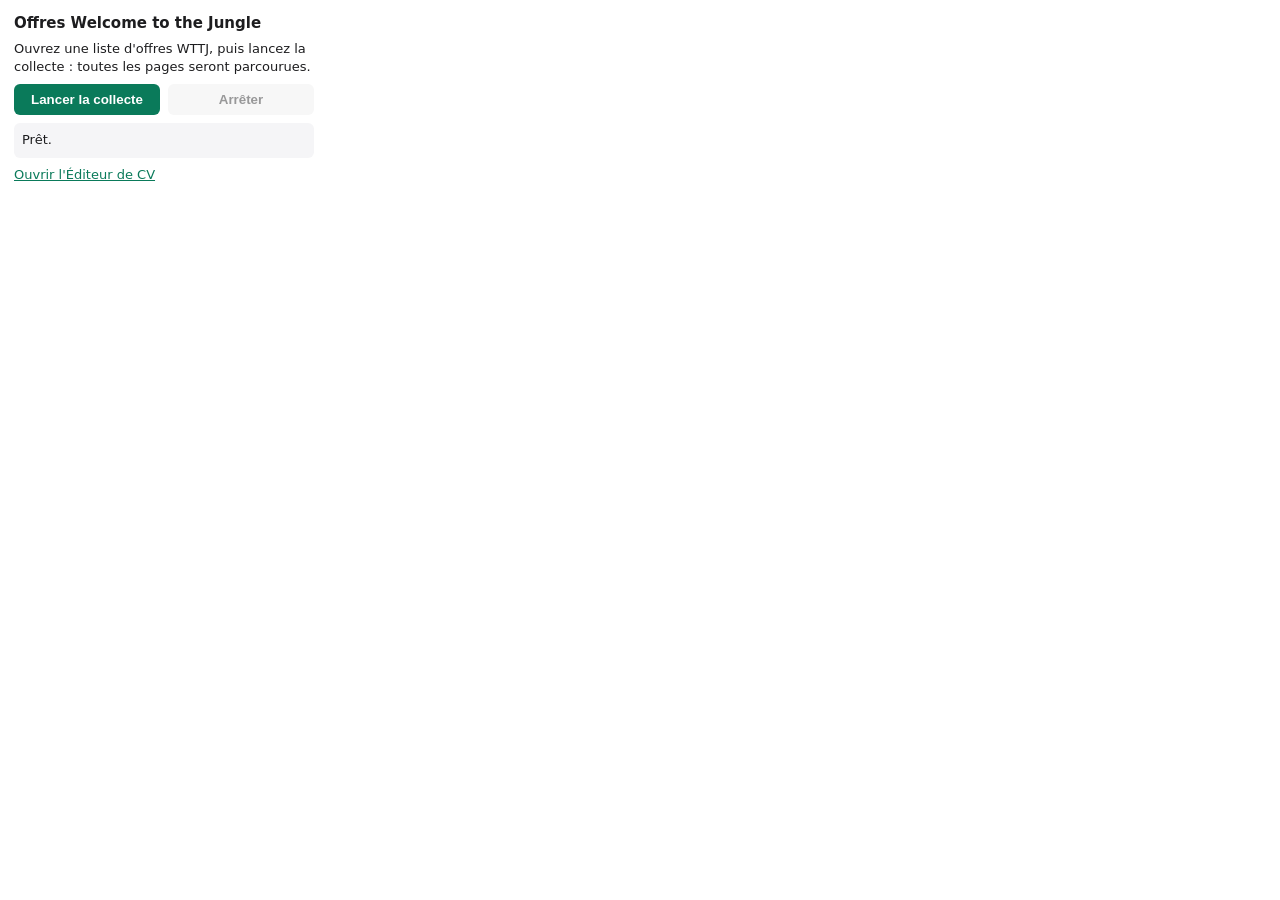
==== extension/popup.html @ bdff7991 "feat: extension Chrome de collecte des offres WTTJ + panneau « Offres collectées » - extension/ : pa" ====
<!doctype html>
<html lang="fr">
<head>
  <meta charset="utf-8">
  <style>
    body { width: 300px; margin: 0; padding: 14px; font: 13px system-ui, sans-serif; color: #1d1d1f; }
    h1 { font-size: 15px; margin: 0 0 8px; }
    p { margin: 8px 0; line-height: 1.4; }
    .row { display: flex; gap: 8px; }
    button { flex: 1; padding: 8px; border: 0; border-radius: 6px; background: #0a7a5a; color: #fff; font-weight: 600; cursor: pointer; }
    button.ghost { background: #eee; color: #1d1d1f; }
    button:disabled { opacity: .45; cursor: default; }
    #status { background: #f5f5f7; border-radius: 6px; padding: 8px; min-height: 18px; }
    a { color: #0a7a5a; }
  </style>
</head>
<body>
  <h1>Offres Welcome to the Jungle</h1>
  <p id="hint">Ouvrez une liste d'offres WTTJ, puis lancez la collecte : toutes les pages seront parcourues.</p>
  <div class="row">
    <button id="start" type="button">Lancer la collecte</button>
    <button id="stop" class="ghost" type="button" disabled>Arrêter</button>
  </div>
  <p id="status">Prêt.</p>
  <p><a href="http://localhost:3333" target="_blank">Ouvrir l'Éditeur de CV</a></p>
  <script src="popup.js"></script>
</body>
</html>
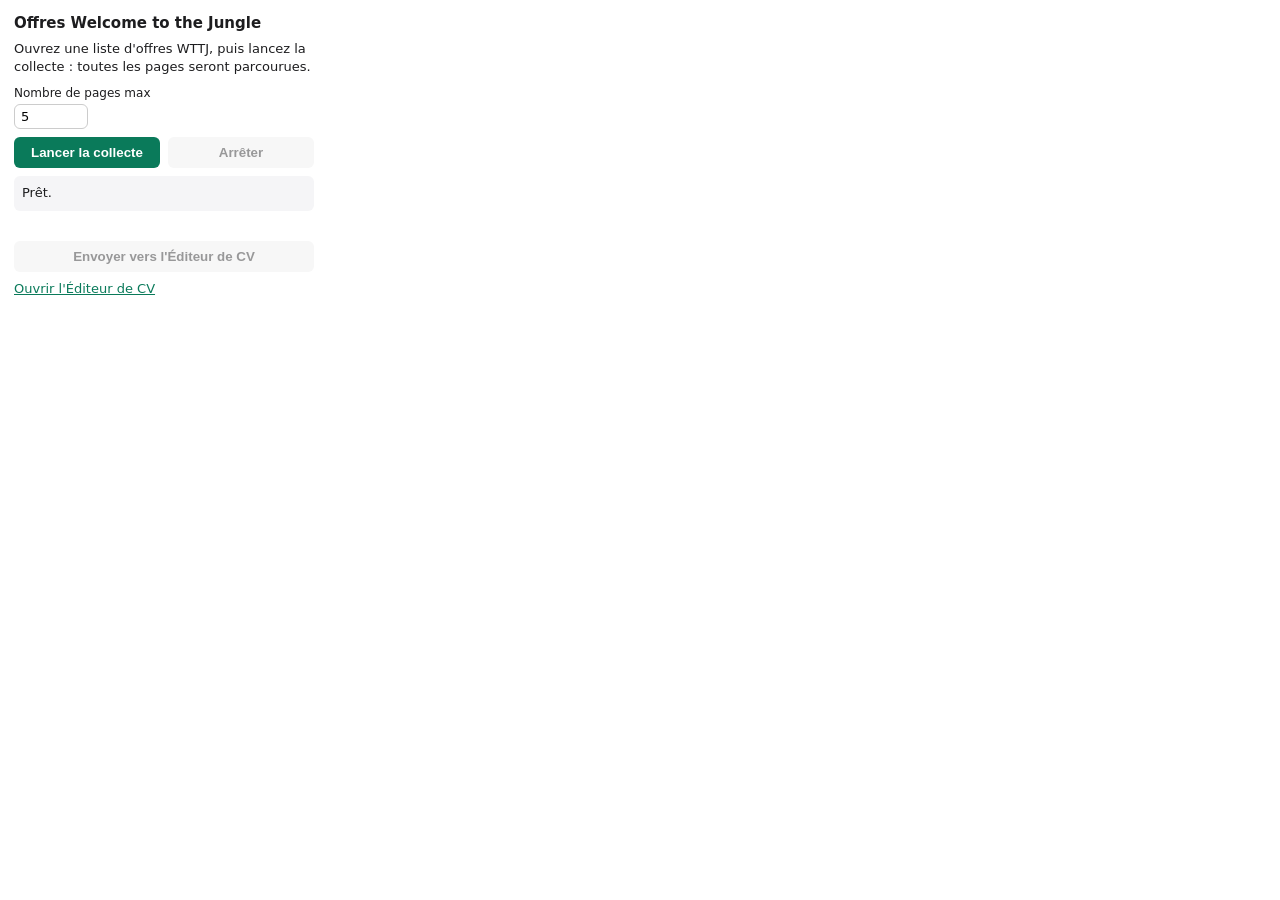
==== commit a4307b41: "feat(extension): limite de pages, envoi manuel, raisons des échecs et pause si WTTJ bloque - popup :" ====
--- a/extension/popup.html
+++ b/extension/popup.html
@@ -6,23 +6,33 @@
     body { width: 300px; margin: 0; padding: 14px; font: 13px system-ui, sans-serif; color: #1d1d1f; }
     h1 { font-size: 15px; margin: 0 0 8px; }
     p { margin: 8px 0; line-height: 1.4; }
-    .row { display: flex; gap: 8px; }
+    label { display: block; font-size: 12px; margin: 10px 0 4px; }
+    input[type="number"] { width: 60px; padding: 4px 6px; border: 1px solid #ccc; border-radius: 6px; font: inherit; }
+    .row { display: flex; gap: 8px; margin-top: 8px; }
     button { flex: 1; padding: 8px; border: 0; border-radius: 6px; background: #0a7a5a; color: #fff; font-weight: 600; cursor: pointer; }
     button.ghost { background: #eee; color: #1d1d1f; }
     button:disabled { opacity: .45; cursor: default; }
     #status { background: #f5f5f7; border-radius: 6px; padding: 8px; min-height: 18px; }
+    #status.error { background: #fdecea; color: #a4262c; }
+    #counts { font-size: 12px; color: #555; margin: 6px 0 0; min-height: 14px; }
     a { color: #0a7a5a; }
   </style>
 </head>
 <body>
   <h1>Offres Welcome to the Jungle</h1>
   <p id="hint">Ouvrez une liste d'offres WTTJ, puis lancez la collecte : toutes les pages seront parcourues.</p>
+  <label for="maxPages">Nombre de pages max</label>
+  <input type="number" id="maxPages" min="1" max="30" value="5">
   <div class="row">
     <button id="start" type="button">Lancer la collecte</button>
     <button id="stop" class="ghost" type="button" disabled>Arrêter</button>
   </div>
   <p id="status">Prêt.</p>
-  <p><a href="http://localhost:3333" target="_blank">Ouvrir l'Éditeur de CV</a></p>
+  <p id="counts"></p>
+  <div class="row">
+    <button id="send" class="ghost" type="button" disabled>Envoyer vers l'Éditeur de CV</button>
+  </div>
+  <p><a id="appLink" href="http://localhost:4000" target="_blank">Ouvrir l'Éditeur de CV</a></p>
   <script src="popup.js"></script>
 </body>
 </html>
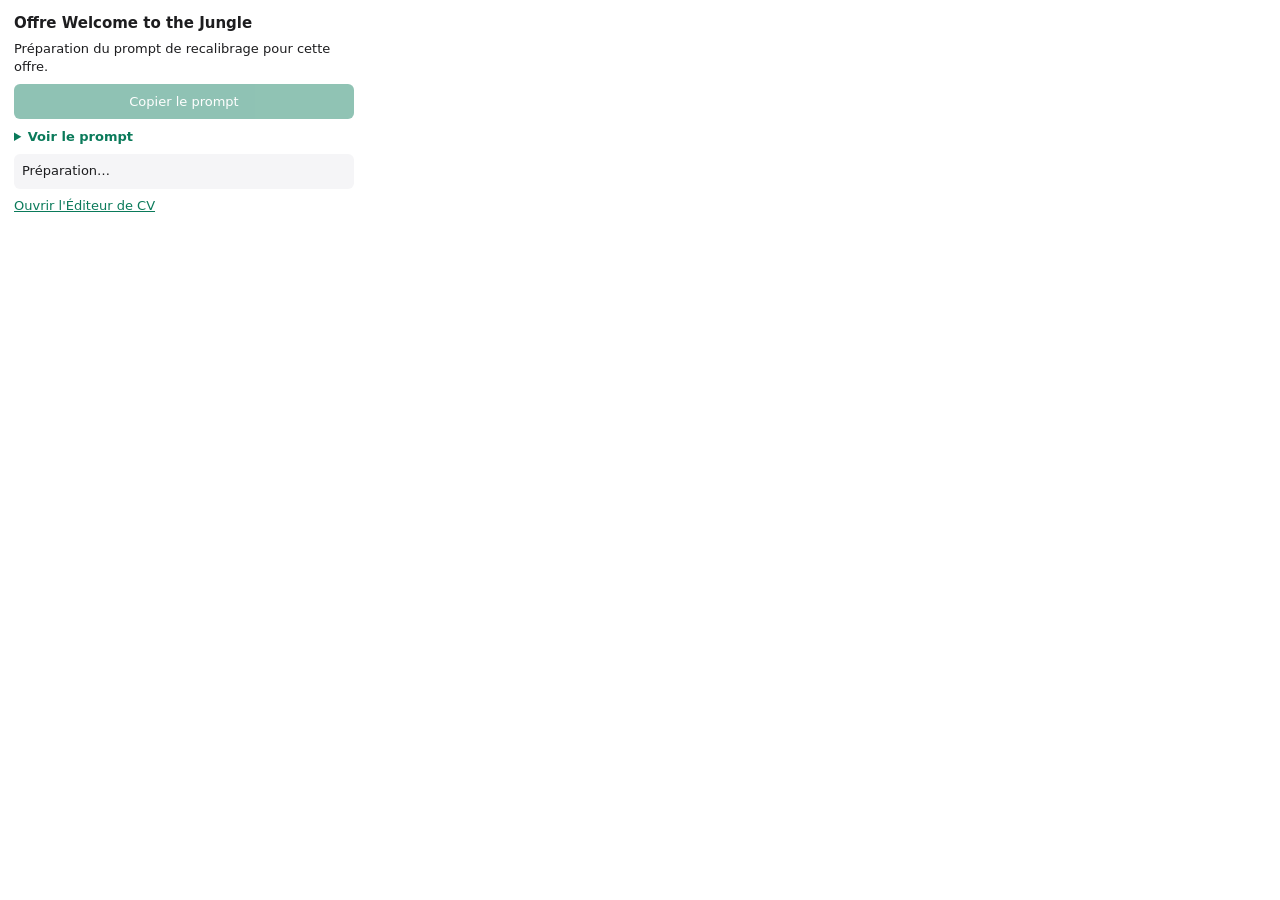
==== commit a4027250: "feat(extension): copier le prompt de recalibrage depuis la fiche de poste WTTJ L'extension ne collec" ====
--- a/extension/popup.html
+++ b/extension/popup.html
@@ -3,35 +3,28 @@
 <head>
   <meta charset="utf-8">
   <style>
-    body { width: 300px; margin: 0; padding: 14px; font: 13px system-ui, sans-serif; color: #1d1d1f; }
+    body { width: 340px; margin: 0; padding: 14px; font: 13px system-ui, sans-serif; color: #1d1d1f; }
     h1 { font-size: 15px; margin: 0 0 8px; }
     p { margin: 8px 0; line-height: 1.4; }
-    label { display: block; font-size: 12px; margin: 10px 0 4px; }
-    input[type="number"] { width: 60px; padding: 4px 6px; border: 1px solid #ccc; border-radius: 6px; font: inherit; }
-    .row { display: flex; gap: 8px; margin-top: 8px; }
-    button { flex: 1; padding: 8px; border: 0; border-radius: 6px; background: #0a7a5a; color: #fff; font-weight: 600; cursor: pointer; }
-    button.ghost { background: #eee; color: #1d1d1f; }
+    button { width: 100%; padding: 10px; border: 0; border-radius: 6px; background: #0a7a5a; color: #fff; font-weight: 600; cursor: pointer; font: inherit; }
     button:disabled { opacity: .45; cursor: default; }
-    #status { background: #f5f5f7; border-radius: 6px; padding: 8px; min-height: 18px; }
+    details { margin-top: 10px; }
+    summary { cursor: pointer; color: #0a7a5a; font-weight: 600; }
+    textarea#prompt { width: 100%; height: 220px; margin-top: 8px; box-sizing: border-box; font: 11px/1.4 ui-monospace, SFMono-Regular, Menlo, monospace; resize: vertical; }
+    #status { background: #f5f5f7; border-radius: 6px; padding: 8px; min-height: 18px; margin-top: 10px; }
     #status.error { background: #fdecea; color: #a4262c; }
-    #counts { font-size: 12px; color: #555; margin: 6px 0 0; min-height: 14px; }
     a { color: #0a7a5a; }
   </style>
 </head>
 <body>
-  <h1>Offres Welcome to the Jungle</h1>
-  <p id="hint">Ouvrez une liste d'offres WTTJ, puis lancez la collecte : toutes les pages seront parcourues.</p>
-  <label for="maxPages">Nombre de pages max</label>
-  <input type="number" id="maxPages" min="1" max="30" value="5">
-  <div class="row">
-    <button id="start" type="button">Lancer la collecte</button>
-    <button id="stop" class="ghost" type="button" disabled>Arrêter</button>
-  </div>
-  <p id="status">Prêt.</p>
-  <p id="counts"></p>
-  <div class="row">
-    <button id="send" class="ghost" type="button" disabled>Envoyer vers l'Éditeur de CV</button>
-  </div>
+  <h1>Offre Welcome to the Jungle</h1>
+  <p id="hint">Préparation du prompt de recalibrage pour cette offre.</p>
+  <button id="copyPromptBtn" type="button" disabled>Copier le prompt</button>
+  <details id="promptDetails">
+    <summary>Voir le prompt</summary>
+    <textarea id="prompt" readonly spellcheck="false"></textarea>
+  </details>
+  <p id="status">Préparation…</p>
   <p><a id="appLink" href="http://localhost:4000" target="_blank">Ouvrir l'Éditeur de CV</a></p>
   <script src="popup.js"></script>
 </body>
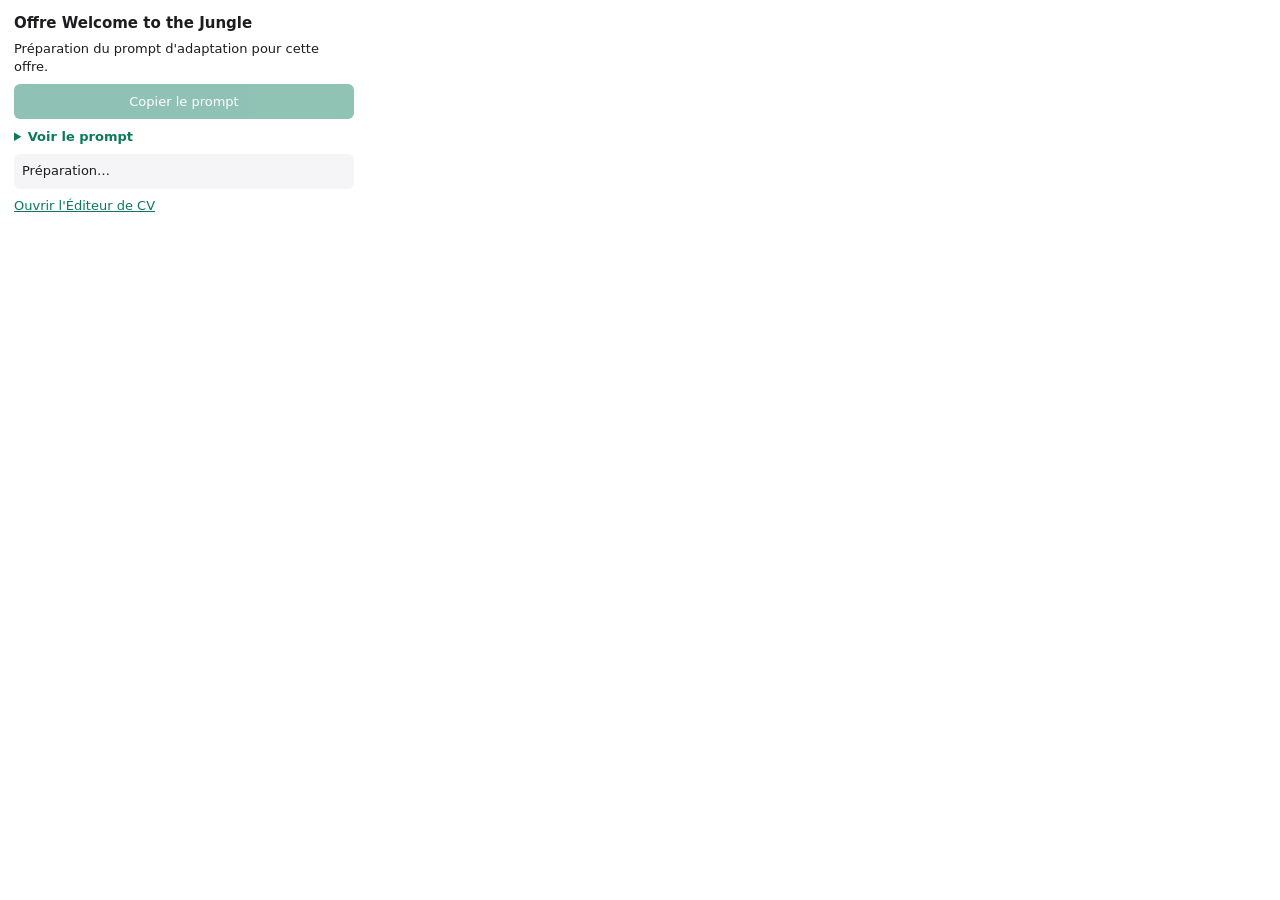
==== commit 92655994: "feat(extension): prompt d'adaptation du CV en JSON + rechargement de l'onglet app obsolète - app : b" ====
--- a/extension/popup.html
+++ b/extension/popup.html
@@ -18,7 +18,7 @@
 </head>
 <body>
   <h1>Offre Welcome to the Jungle</h1>
-  <p id="hint">Préparation du prompt de recalibrage pour cette offre.</p>
+  <p id="hint">Préparation du prompt d'adaptation pour cette offre.</p>
   <button id="copyPromptBtn" type="button" disabled>Copier le prompt</button>
   <details id="promptDetails">
     <summary>Voir le prompt</summary>
